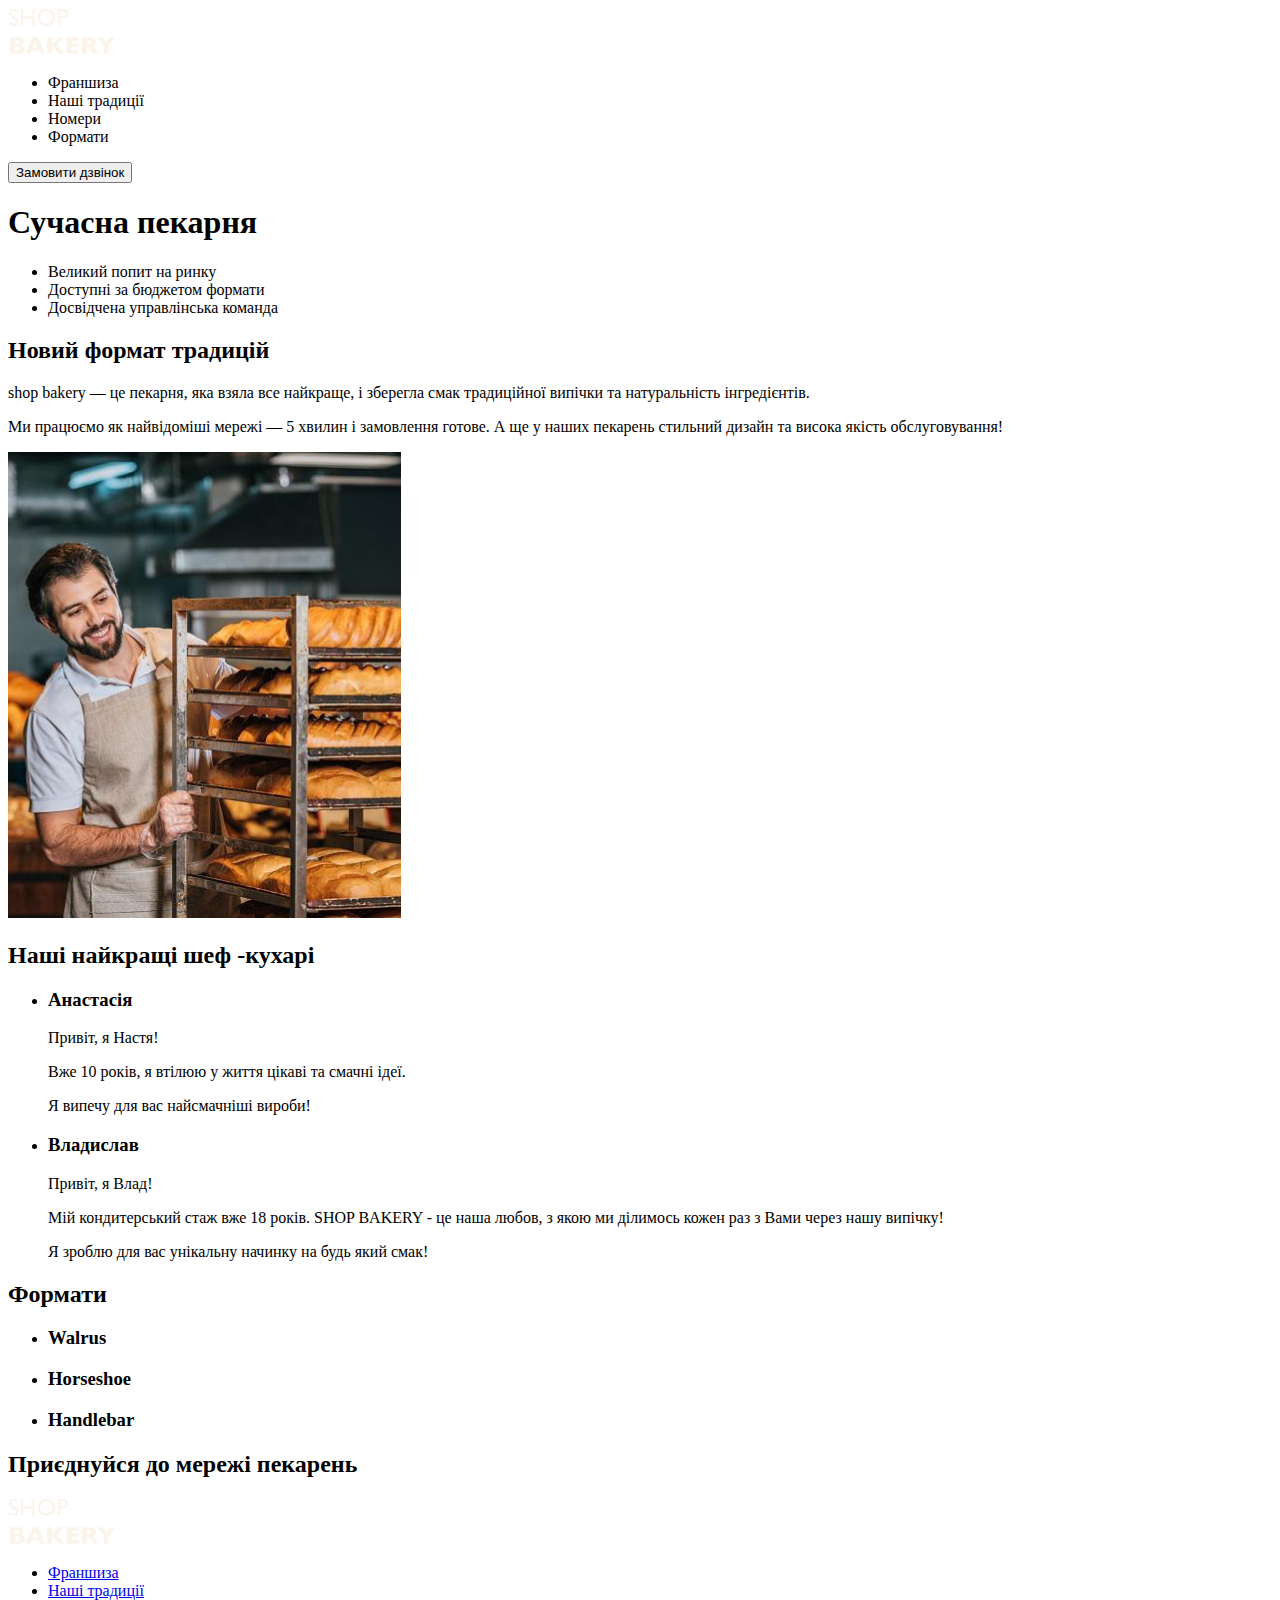
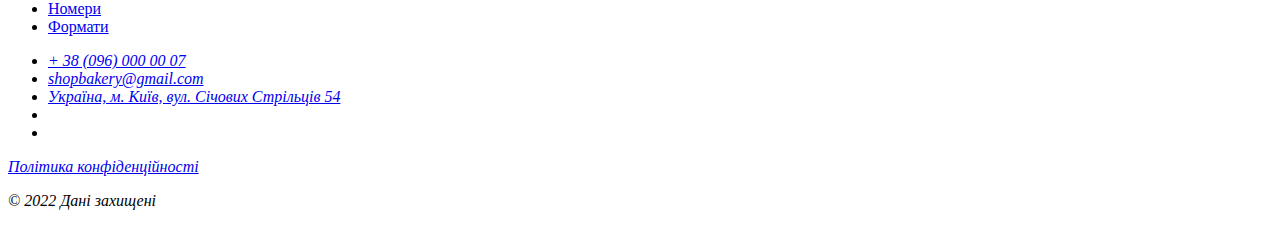
==== index.html @ 89a6daf6 "Додав" ====
<!DOCTYPE html>
<html lang="uk">
  <head>
    <meta charset="UTF-8" />
    <meta http-equiv="X-UA-Compatible" content="IE=Edge" />
    <meta name="viewport" content="width=device-width, initial-scale=1.0" />
    <title>Document</title>
  </head>
  <body>
    <header>
      <nav>
        <a href="#">
          <img src="./Images/logo.svg" alt="Логотип сучасної пекарні" />
        </a>
        <ul>
          <li><a href="#"></a>Франшиза</li>
          <li><a href="#"></a>Наші традиції</li>
          <li><a href="#"></a>Номери</li>
          <li><a href="#"></a>Формати</li>
        </ul>
      </nav>
      <button type="button">Замовити дзвінок</button>
    </header>
    <main>
      <section>
        <h1>Сучасна пекарня</h1>
        <ul>
          <li>Великий попит на ринку</li>
          <li>Доступні за бюджетом формати</li>
          <li>Досвідчена управлінська команда</li>
        </ul>
      </section>
      <section>
        <h2>Новий формат традицій</h2>
        <p>
          <span>shop bakery</span> — це пекарня, яка взяла все найкраще, і
          зберегла смак традиційної випічки та натуральність інгредієнтів.
        </p>
        <p>
          Ми працюємо як найвідоміші мережі —
          <span>5 хвилин і замовлення готове</span>. А ще у наших пекарень
          стильний дизайн та висока якість обслуговування!
        </p>
        <img src="./Images/baker-man.jpg" alt="Чоловік пекар з батонами сміється" />
      </section>
      <section>
        <h2>Наші найкращі шеф -кухарі</h2>
        <ul>
          <li>
            <article>
              <h3>Анастасія</h3>
              <p>Привіт, я Настя!</p>
              <p>Вже 10 років, я втілюю у життя цікаві та смачні ідеї.</p>
              <p>Я випечу для вас найсмачніші вироби!</p>
            </article>
          </li>
          <li>
            <article>
              <h3>Владислав</h3>
              <p>Привіт, я Влад!</p>
              <p>
                Мій кондитерський стаж вже 18 років. SHOP BAKERY - це наша
                любов, з якою ми ділимось кожен раз з Вами через нашу випічку!
              </p>
              <p>Я зроблю для вас унікальну начинку на будь який смак!</p>
            </article>
          </li>
        </ul>
      </section>
      <section>
        <h2>Формати</h2>
        <ul>
          <li>
            <article>
              <h3 lang="en">Walrus</h3>
            </article>
          </li>
          <li>
            <article>
              <h3 lang="en">Horseshoe</h3>
            </article>
          </li>
          <li>
            <article>
              <h3 lang="en">Handlebar</h3>
            </article>
          </li>
        </ul>
      </section>
      <section>
        <h2>Приєднуйся до мережі пекарень</h2>
      </section>
    </main>
    <footer>
      <nav>
        <a href="#">
          <img src="./Images/logo.svg" alt="Логотип сучасної пекарні" />
        </a>
        <ul>
          <li><a href="#">Франшиза</a></li>
          <li><a href="#">Наші традиції</a></li>
          <li><a href="#">Номери</a></li>
          <li><a href="#">Формати</a></li>
        </ul>
      </nav>
      <address>
        <ul>
          <li>
            <a href="tel:+380960000007">+ 38 (096) 000 00 07</a>
          </li>
          <li>
            <a href="mailto:shopbakery@gmail.com">shopbakery@gmail.com</a>
          </li>
          <li>
            <a href="https://maps.app.goo.gl/xjtfsj4pUDx396rU8" target="_blank"
              >Україна, м. Київ, вул. Січових Стрільців 54
            </a>
          </li>
          <li>
            <!-- FB -->
          </li>
          <li>
            <!-- INST -->
          </li>
        </ul>
        <a href="#" target="_blank">Політика конфіденційності</a>
        <p>© 2022 Дані захищені</p>
      </address>
    </footer>
  </body>
</html>
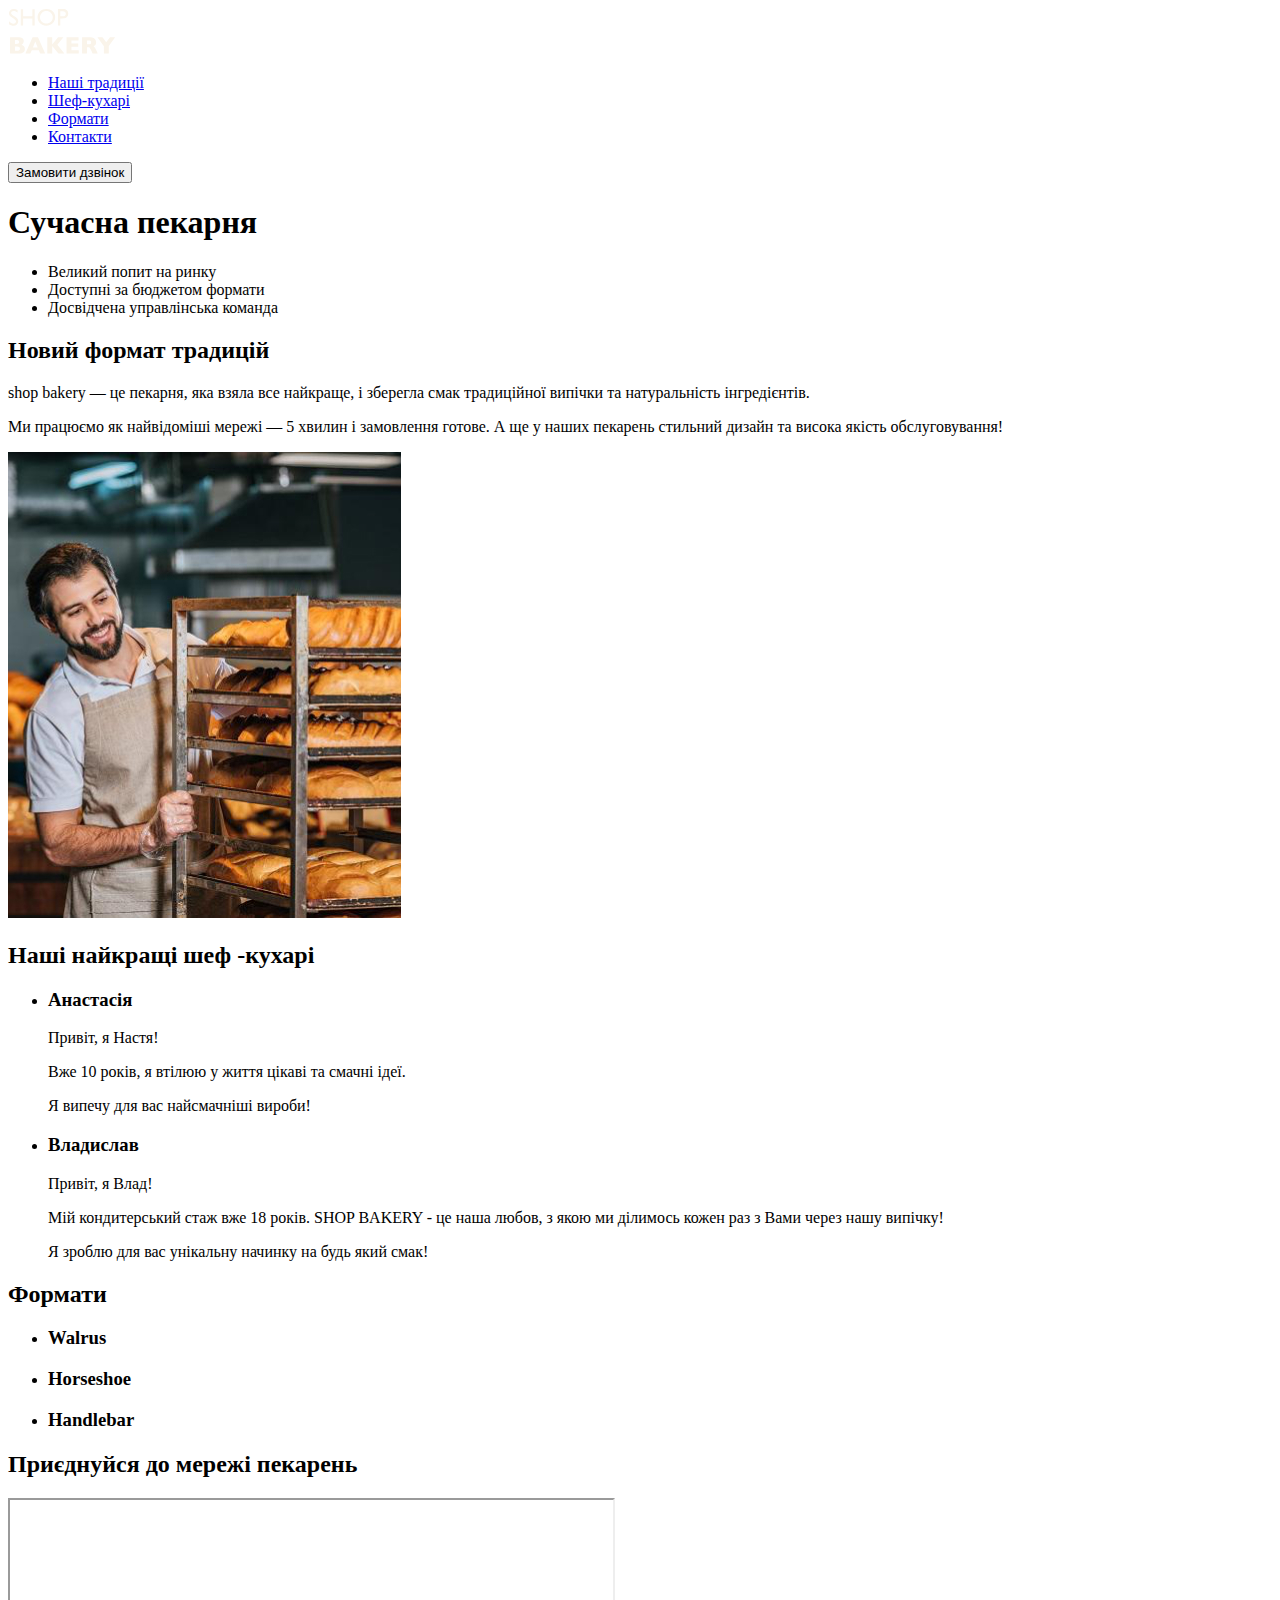
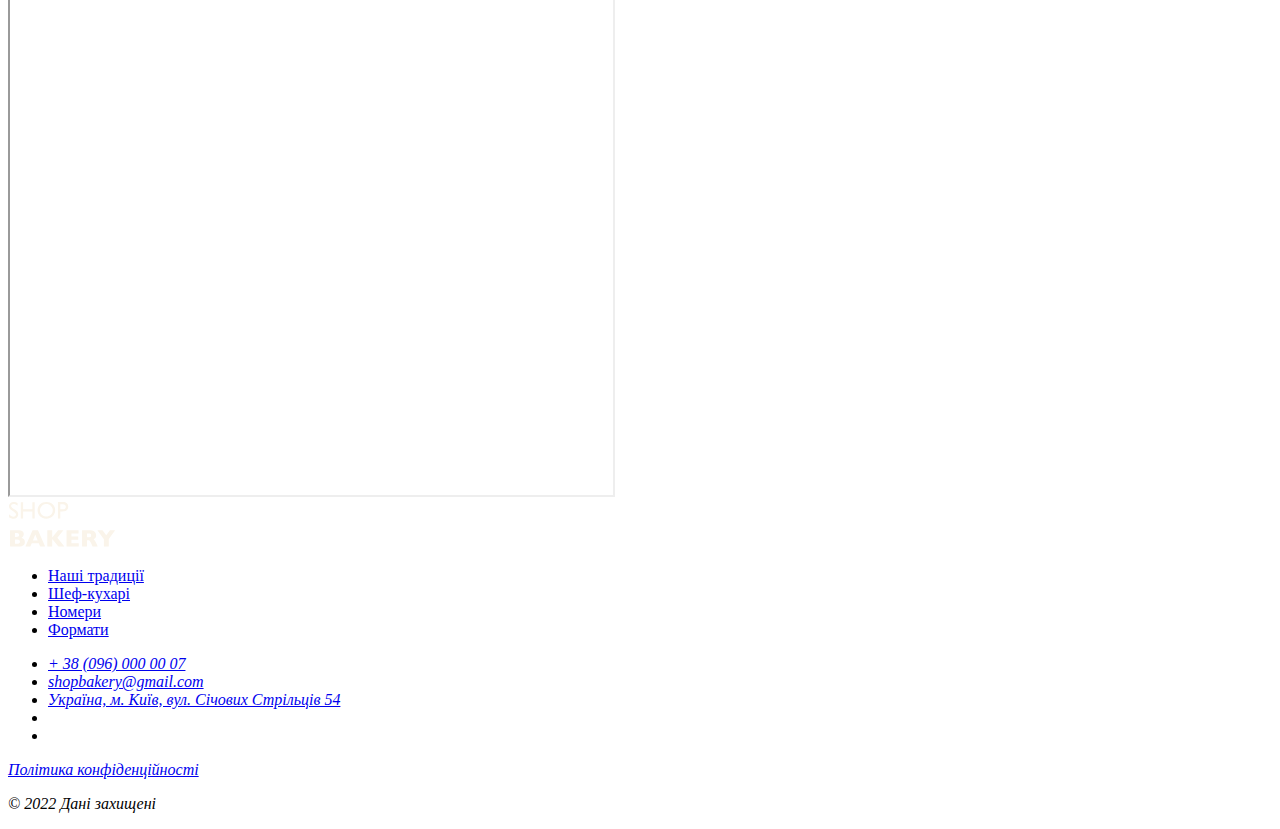
==== commit 365199ef: "Урок 4" ====
--- a/index.html
+++ b/index.html
@@ -4,7 +4,7 @@
     <meta charset="UTF-8" />
     <meta http-equiv="X-UA-Compatible" content="IE=Edge" />
     <meta name="viewport" content="width=device-width, initial-scale=1.0" />
-    <title>Document</title>
+    <title>Кухня</title>
   </head>
   <body>
     <header>
@@ -13,10 +13,10 @@
           <img src="./Images/logo.svg" alt="Логотип сучасної пекарні" />
         </a>
         <ul>
-          <li><a href="#"></a>Франшиза</li>
-          <li><a href="#"></a>Наші традиції</li>
-          <li><a href="#"></a>Номери</li>
-          <li><a href="#"></a>Формати</li>
+          <li><a href="#tradition-section">Наші традиції</a></li>
+          <li><a href="#chef-section">Шеф-кухарі</a></li>
+          <li><a href="#format-sections">Формати</a></li>
+          <li><a href="#contact-section">Контакти</a></li>
         </ul>
       </nav>
       <button type="button">Замовити дзвінок</button>
@@ -30,7 +30,7 @@
           <li>Досвідчена управлінська команда</li>
         </ul>
       </section>
-      <section>
+      <section id="tradition-section">
         <h2>Новий формат традицій</h2>
         <p>
           <span>shop bakery</span> — це пекарня, яка взяла все найкраще, і
@@ -41,9 +41,12 @@
           <span>5 хвилин і замовлення готове</span>. А ще у наших пекарень
           стильний дизайн та висока якість обслуговування!
         </p>
-        <img src="./Images/baker-man.jpg" alt="Чоловік пекар з батонами сміється" />
+        <img
+          src="./Images/baker-man.jpg"
+          alt="Чоловік пекар з батонами сміється"
+        />
       </section>
-      <section>
+      <section id="chef-section">
         <h2>Наші найкращі шеф -кухарі</h2>
         <ul>
           <li>
@@ -67,7 +70,7 @@
           </li>
         </ul>
       </section>
-      <section>
+      <section id="format-sections">
         <h2>Формати</h2>
         <ul>
           <li>
@@ -87,8 +90,17 @@
           </li>
         </ul>
       </section>
-      <section>
+      <section id="contact-section">
         <h2>Приєднуйся до мережі пекарень</h2>
+        <iframe
+          src="https://www.google.com/maps/embed?pb=!1m18!1m12!1m3!1d2540.1636289098733!2d30.4912733!3d50.4566776!2m3!1f0!2f0!3f0!3m2!1i1024!2i768!4f13.1!3m3!1m2!1s0x40d4ce637c006b2d%3A0xaf86385f19996ff0!2z0LLRg9C70LjRhtGPINCh0ZbRh9C-0LLQuNGFINCh0YLRgNGW0LvRjNGG0ZbQsiwgNTQsINCa0LjRl9CyLCAwMjAwMA!5e0!3m2!1suk!2sua!4v1731448156734!5m2!1suk!2sua"
+          width="603"
+          height="595"
+          title="Мапа"
+          allowfullscreen=""
+          loading="lazy"
+          referrerpolicy="no-referrer-when-downgrade"
+        ></iframe>
       </section>
     </main>
     <footer>
@@ -97,8 +109,8 @@
           <img src="./Images/logo.svg" alt="Логотип сучасної пекарні" />
         </a>
         <ul>
-          <li><a href="#">Франшиза</a></li>
           <li><a href="#">Наші традиції</a></li>
+          <li><a href="#">Шеф-кухарі</a></li>
           <li><a href="#">Номери</a></li>
           <li><a href="#">Формати</a></li>
         </ul>
@@ -118,13 +130,15 @@
           </li>
           <li>
             <!-- FB -->
+            <a href="#"></a>
           </li>
           <li>
             <!-- INST -->
+            <a href="#"></a>
           </li>
         </ul>
         <a href="#" target="_blank">Політика конфіденційності</a>
-        <p>© 2022 Дані захищені</p>
+        <p>&copy; 2022 Дані захищені</p>
       </address>
     </footer>
   </body>
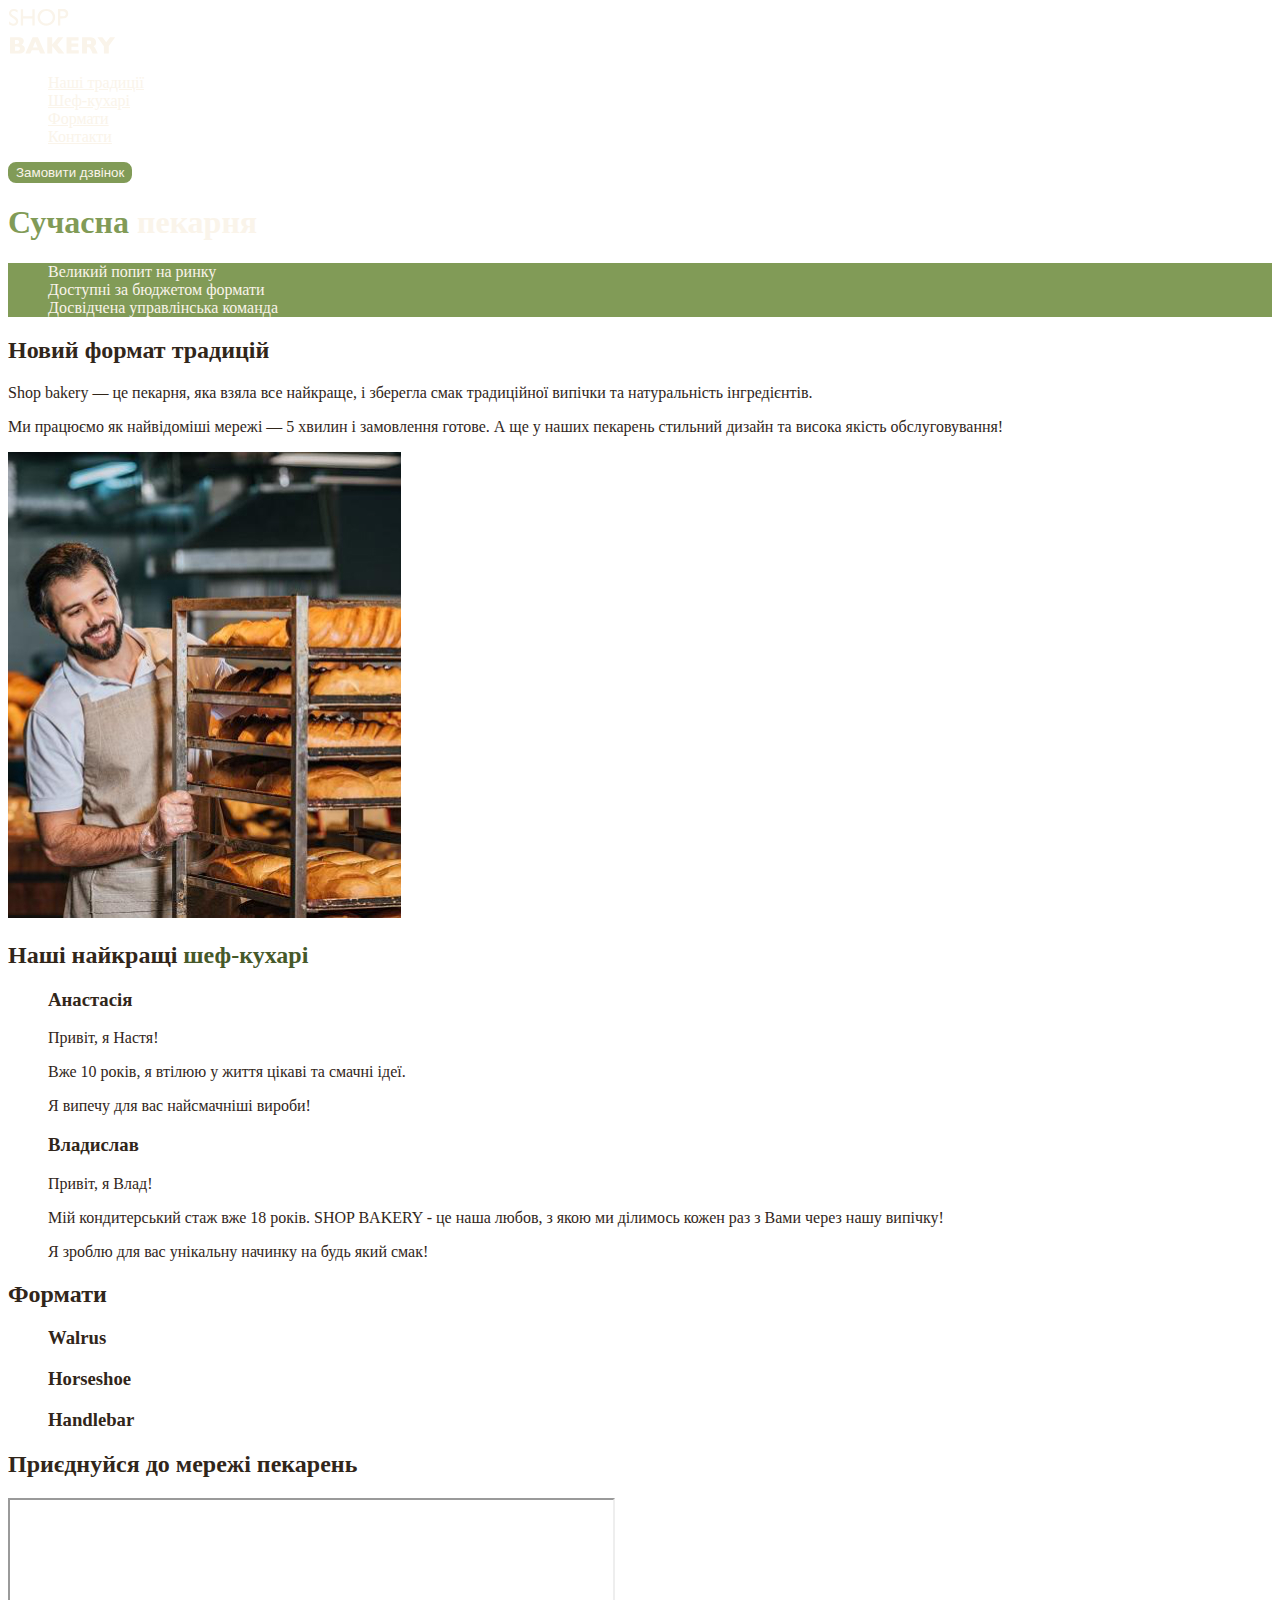
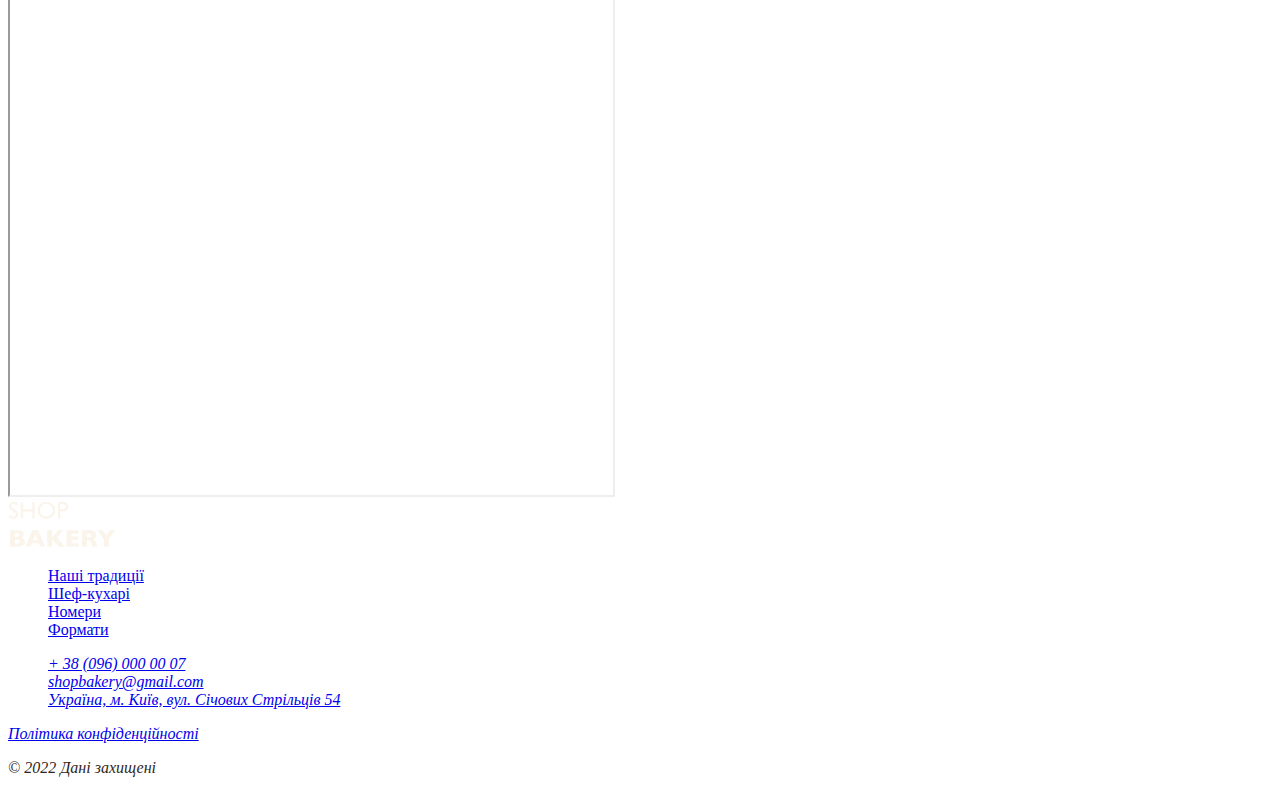
==== commit 236f8d5b: "Урок5" ====
--- a/index.html
+++ b/index.html
@@ -5,35 +5,38 @@
     <meta http-equiv="X-UA-Compatible" content="IE=Edge" />
     <meta name="viewport" content="width=device-width, initial-scale=1.0" />
     <title>Кухня</title>
+    <link rel="stylesheet" href="./CSS/styles.css" />
   </head>
-  <body>
+  <body class="body">
     <header>
       <nav>
         <a href="#">
           <img src="./Images/logo.svg" alt="Логотип сучасної пекарні" />
         </a>
         <ul>
-          <li><a href="#tradition-section">Наші традиції</a></li>
-          <li><a href="#chef-section">Шеф-кухарі</a></li>
-          <li><a href="#format-sections">Формати</a></li>
-          <li><a href="#contact-section">Контакти</a></li>
+          <li><a class="link" href="#tradition-section">Наші традиції</a></li>
+          <li><a class="link" href="#chef-section">Шеф-кухарі</a></li>
+          <li><a class="link" href="#format-sections">Формати</a></li>
+          <li><a class="link" href="#contact-section">Контакти</a></li>
         </ul>
       </nav>
-      <button type="button">Замовити дзвінок</button>
+      <button class="button" type="button">Замовити дзвінок</button>
     </header>
     <main>
       <section>
-        <h1>Сучасна пекарня</h1>
-        <ul>
+        <h1 class="hero-title"><span class="accent">Сучасна</span> пекарня</h1>
+      </section>
+      <section>
+        <ul class="advantages-list">
           <li>Великий попит на ринку</li>
           <li>Доступні за бюджетом формати</li>
           <li>Досвідчена управлінська команда</li>
         </ul>
       </section>
       <section id="tradition-section">
-        <h2>Новий формат традицій</h2>
+        <h2 class="section-title" >Новий формат традицій</h2>
         <p>
-          <span>shop bakery</span> — це пекарня, яка взяла все найкраще, і
+          <span>Shop bakery</span> — це пекарня, яка взяла все найкраще, і
           зберегла смак традиційної випічки та натуральність інгредієнтів.
         </p>
         <p>
@@ -47,7 +50,7 @@
         />
       </section>
       <section id="chef-section">
-        <h2>Наші найкращі шеф -кухарі</h2>
+        <h2 class="section-title" >Наші найкращі <span class="accent">шеф-кухарі</span></h2>
         <ul>
           <li>
             <article>
@@ -71,7 +74,7 @@
         </ul>
       </section>
       <section id="format-sections">
-        <h2>Формати</h2>
+        <h2 class="section-title" >Формати</h2>
         <ul>
           <li>
             <article>
@@ -91,7 +94,7 @@
         </ul>
       </section>
       <section id="contact-section">
-        <h2>Приєднуйся до мережі пекарень</h2>
+        <h2 class="section-title" >Приєднуйся до мережі пекарень</h2>
         <iframe
           src="https://www.google.com/maps/embed?pb=!1m18!1m12!1m3!1d2540.1636289098733!2d30.4912733!3d50.4566776!2m3!1f0!2f0!3f0!3m2!1i1024!2i768!4f13.1!3m3!1m2!1s0x40d4ce637c006b2d%3A0xaf86385f19996ff0!2z0LLRg9C70LjRhtGPINCh0ZbRh9C-0LLQuNGFINCh0YLRgNGW0LvRjNGG0ZbQsiwgNTQsINCa0LjRl9CyLCAwMjAwMA!5e0!3m2!1suk!2sua!4v1731448156734!5m2!1suk!2sua"
           width="603"
--- a/CSS/styles.css
+++ b/CSS/styles.css
@@ -0,0 +1,49 @@
+:root{
+  --color-primary-dark: #31261A;
+  --color-primary-light: #faf4ea;
+  --color-brand: #819b57;
+  --color-brand-dark: #465929;
+}
+
+/* Base */
+.body{
+  color: var(--color-primary-dark);
+}
+ul {
+  list-style-type: none;
+}
+
+.button {
+  color: var(--color-primary-light);
+  background-color: var(--color-brand);
+  border: 2px solid var(--color-brand);
+  border-radius: 8px;
+  cursor: pointer;
+}
+/* Button */
+.button:hover {
+  background-color: transparent;
+  color: var(--color-primary-dark);
+}
+.link {
+  color: var(--color-primary-light);
+}
+.link:hover {
+  color: var(--color-brand);
+}
+/* Hero */
+.hero-title {
+  color: var(--color-primary-light);
+}
+
+.hero-title .accent {
+  color:var(--color-brand);
+}
+/* Advantages */
+.advantages-list{
+  color: var(--color-primary-light);
+  background-color:var(--color-brand);
+}
+.section-title .accent{
+  color: var(--color-brand-dark);
+}